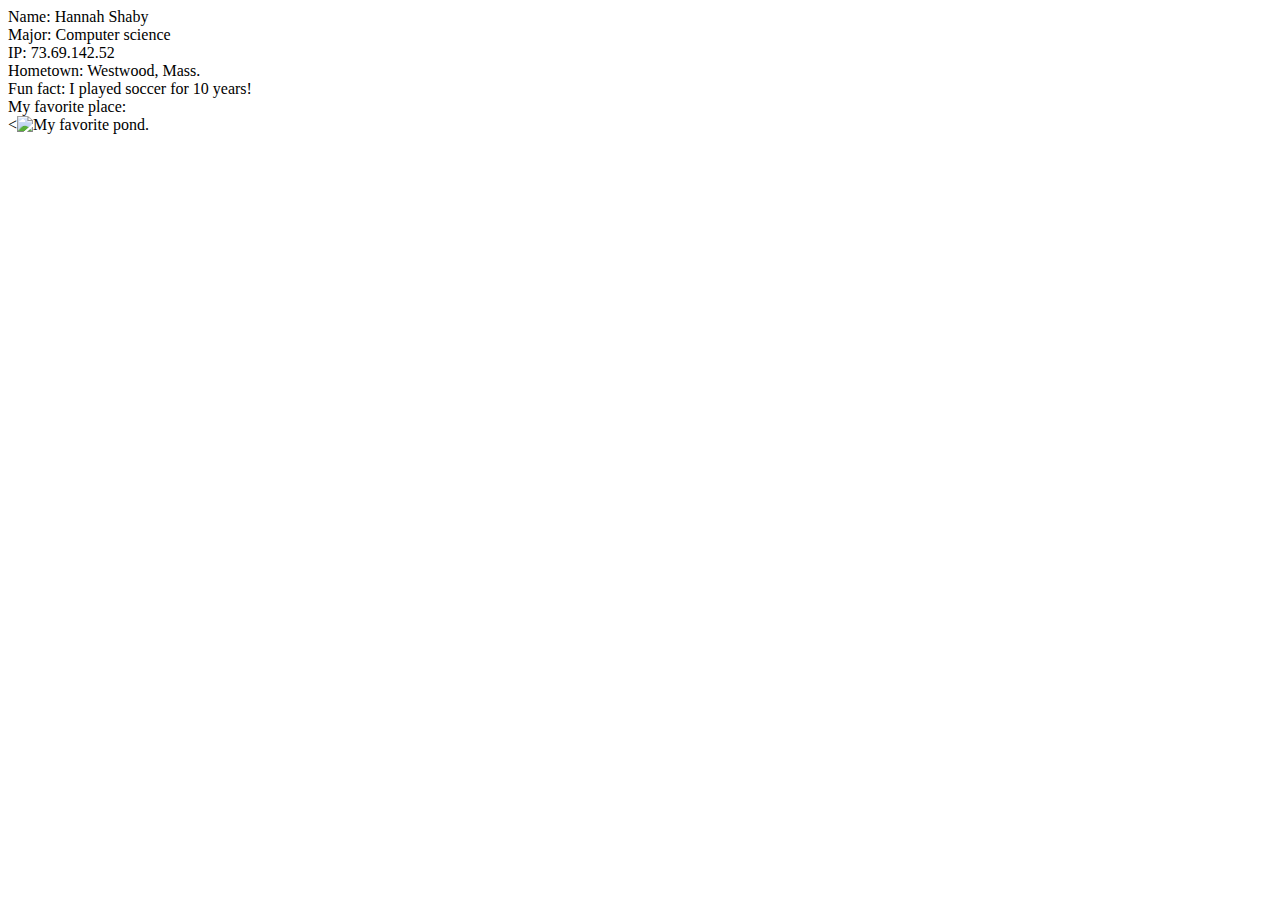
==== index.html @ 8356b81f "Update index.html" ====
<!DOCTYPE html>
<html>
<body>
Name: Hannah Shaby
</br>
Major: Computer science
</br>
IP: 73.69.142.52
</br>
Hometown: Westwood, Mass.
</br>
Fun fact: I played soccer for 10 years!
</br>
My favorite place: </br>
<<img src="https://www.neponset.org/wp-content/uploads/2013/03/buckmaster-pond-westwood-for-web-e1438280186653.jpg" alt="My favorite pond.">
</body>
</html>
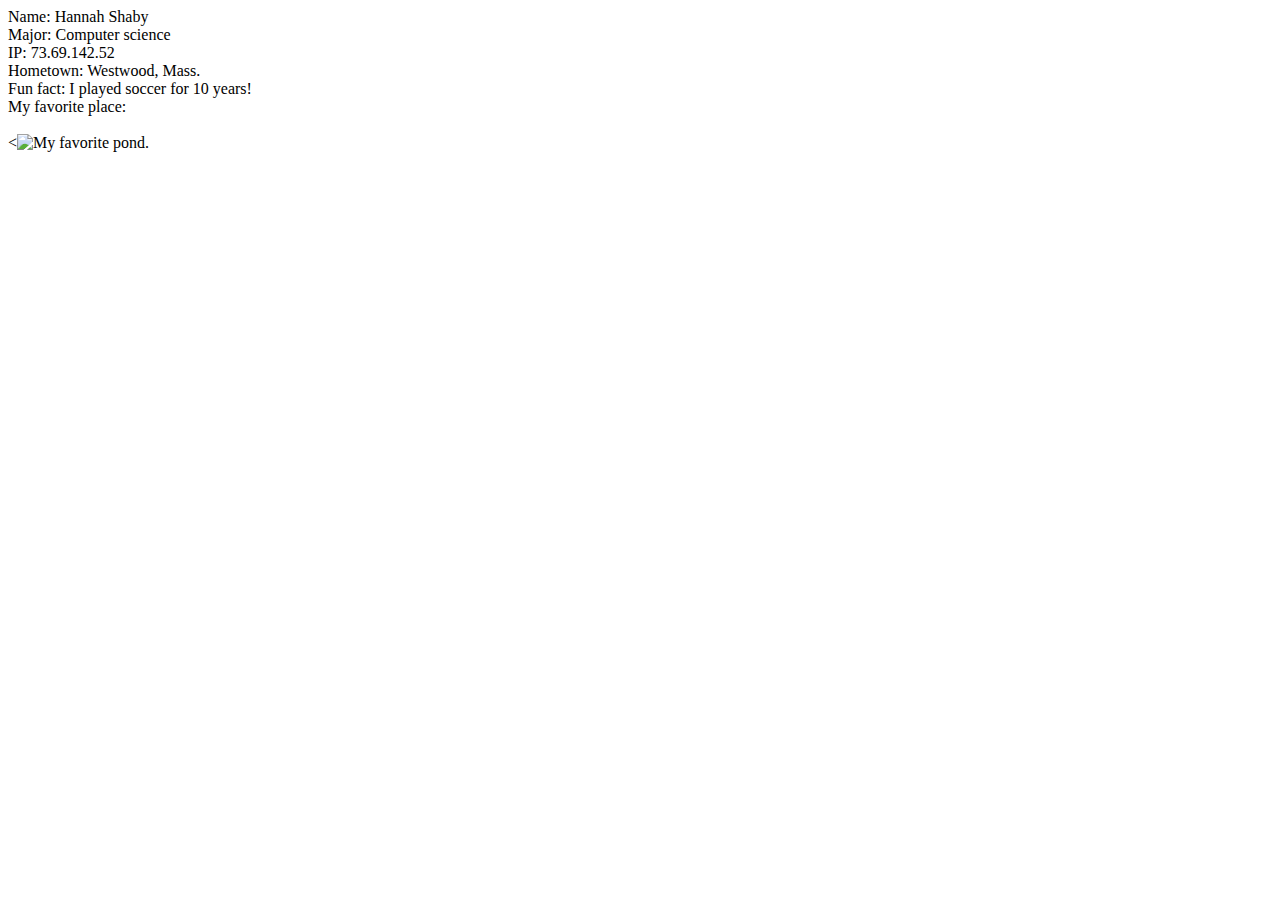
==== commit 9abeab71: "Update index.html" ====
--- a/index.html
+++ b/index.html
@@ -11,7 +11,9 @@
 </br>
 Fun fact: I played soccer for 10 years!
 </br>
-My favorite place: </br>
+My favorite place: 
+</br>
+</br>
 <<img src="https://www.neponset.org/wp-content/uploads/2013/03/buckmaster-pond-westwood-for-web-e1438280186653.jpg" alt="My favorite pond.">
 </body>
 </html>
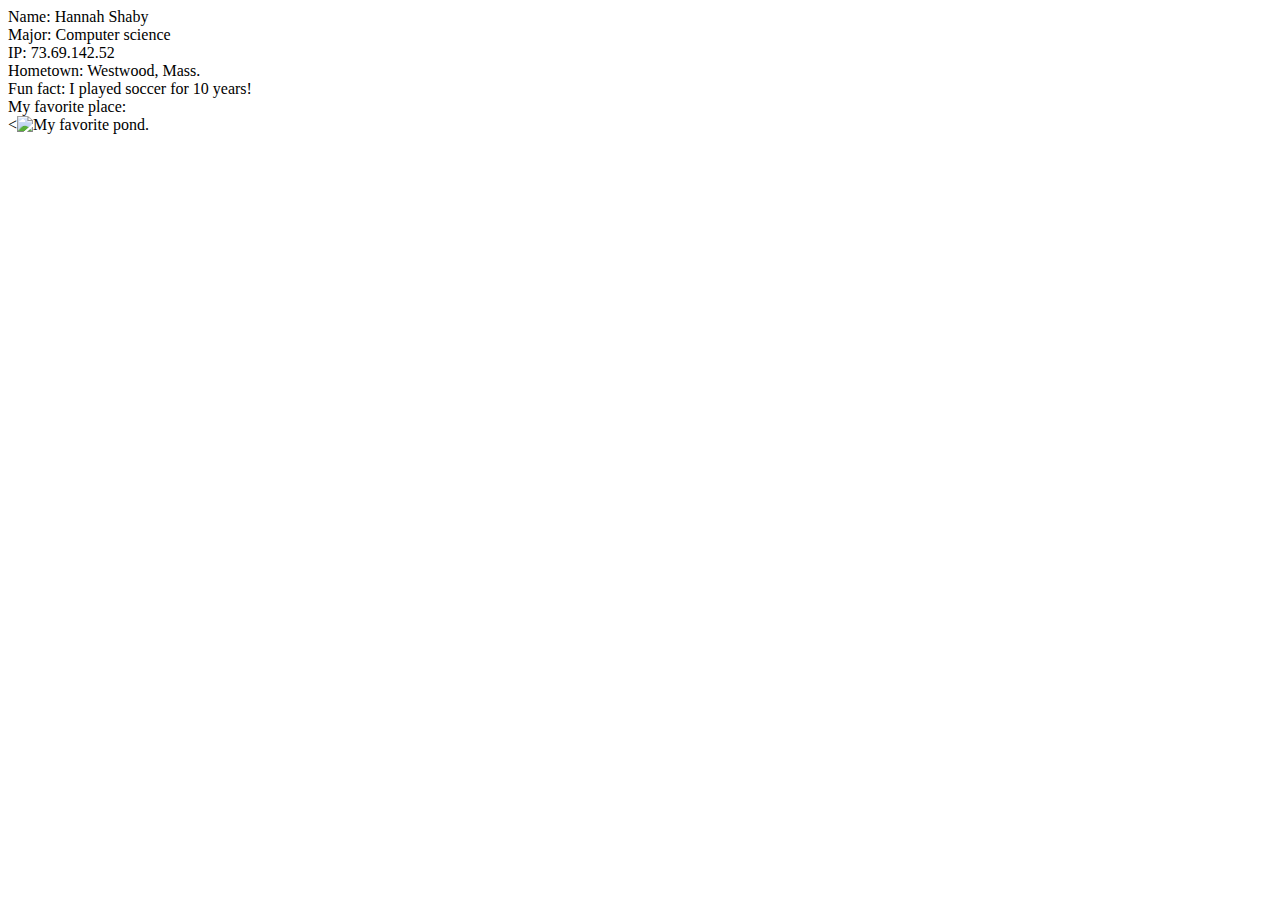
==== commit aae9c7d8: "Update index.html" ====
--- a/index.html
+++ b/index.html
@@ -11,8 +11,7 @@
 </br>
 Fun fact: I played soccer for 10 years!
 </br>
-My favorite place: 
-</br>
+My favorite place:
 </br>
 <<img src="https://www.neponset.org/wp-content/uploads/2013/03/buckmaster-pond-westwood-for-web-e1438280186653.jpg" alt="My favorite pond.">
 </body>
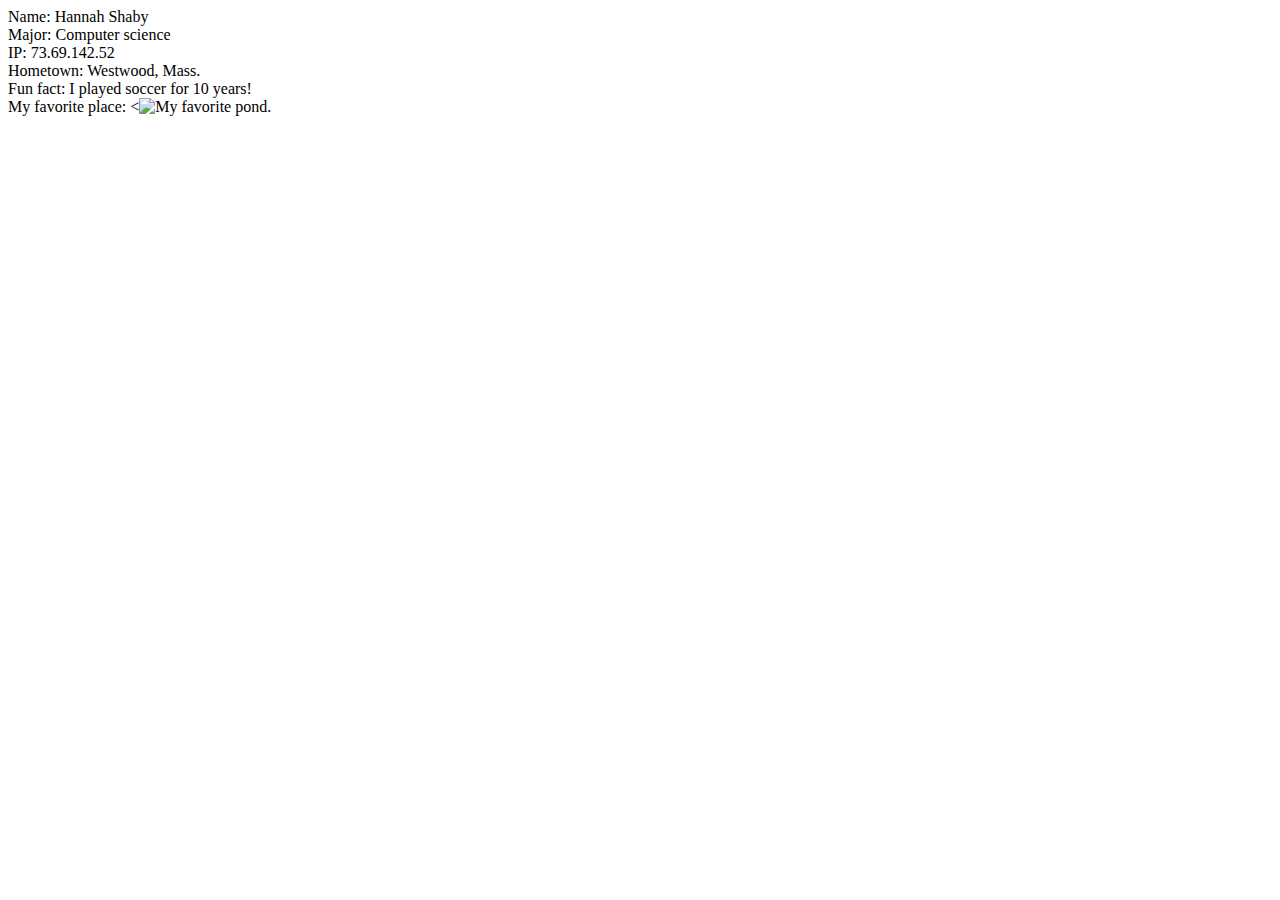
==== commit 5eb068f1: "Update index.html" ====
--- a/index.html
+++ b/index.html
@@ -1,4 +1,5 @@
 <!DOCTYPE html>
+
 <html>
 <body>
 Name: Hannah Shaby
@@ -12,7 +13,7 @@
 Fun fact: I played soccer for 10 years!
 </br>
 My favorite place:
-</br>
+
 <<img src="https://www.neponset.org/wp-content/uploads/2013/03/buckmaster-pond-westwood-for-web-e1438280186653.jpg" alt="My favorite pond.">
 </body>
 </html>
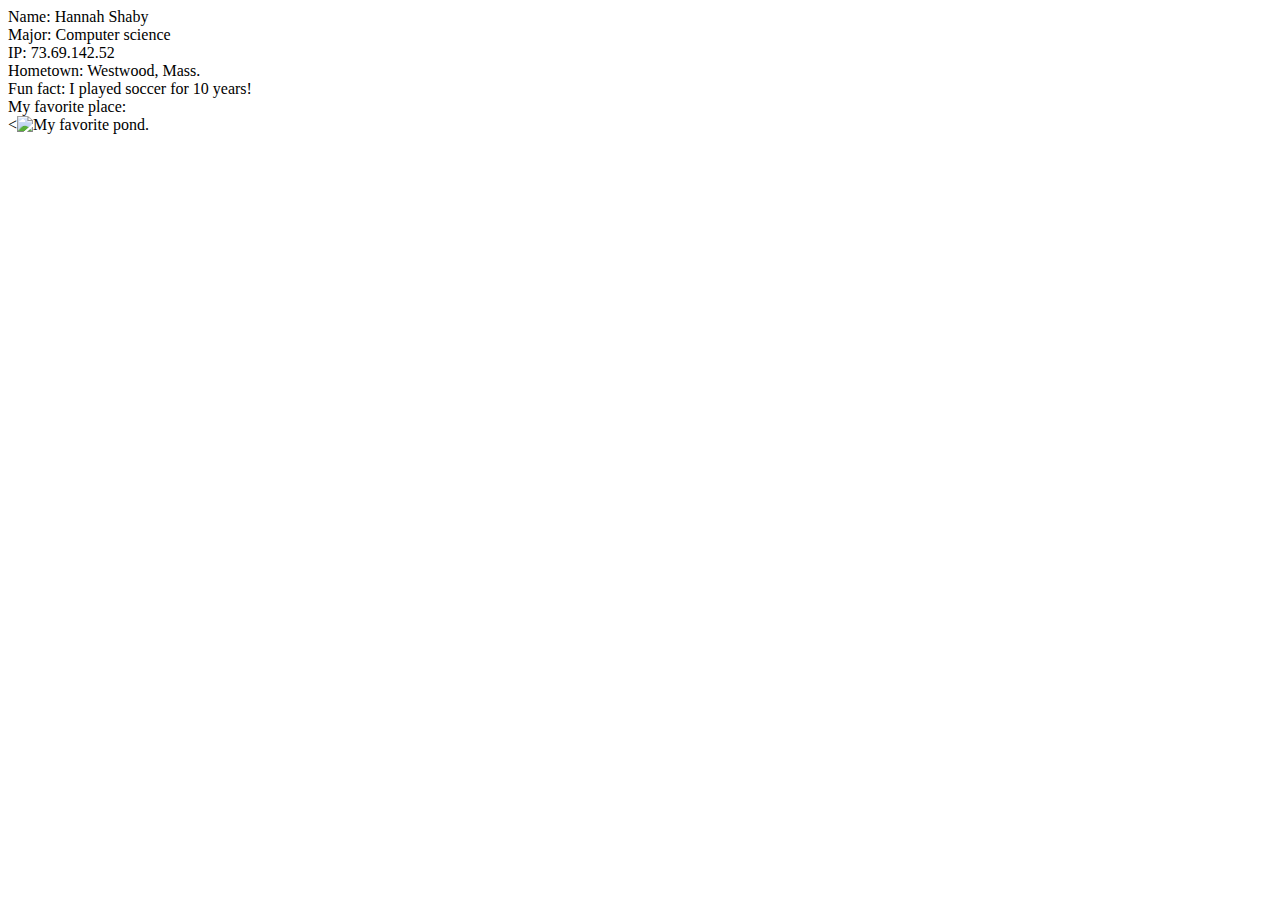
==== commit b770a125: "Update index.html" ====
--- a/index.html
+++ b/index.html
@@ -1,5 +1,4 @@
 <!DOCTYPE html>
-
 <html>
 <body>
 Name: Hannah Shaby
@@ -13,8 +12,7 @@
 Fun fact: I played soccer for 10 years!
 </br>
 My favorite place:
-
-<<img src="https://www.neponset.org/wp-content/uploads/2013/03/buckmaster-pond-westwood-for-web-e1438280186653.jpg" alt="My favorite pond.">
+</br>
+ <<img src="https://www.neponset.org/wp-content/uploads/2013/03/buckmaster-pond-westwood-for-web-e1438280186653.jpg" alt="My favorite pond.">
 </body>
 </html>
-
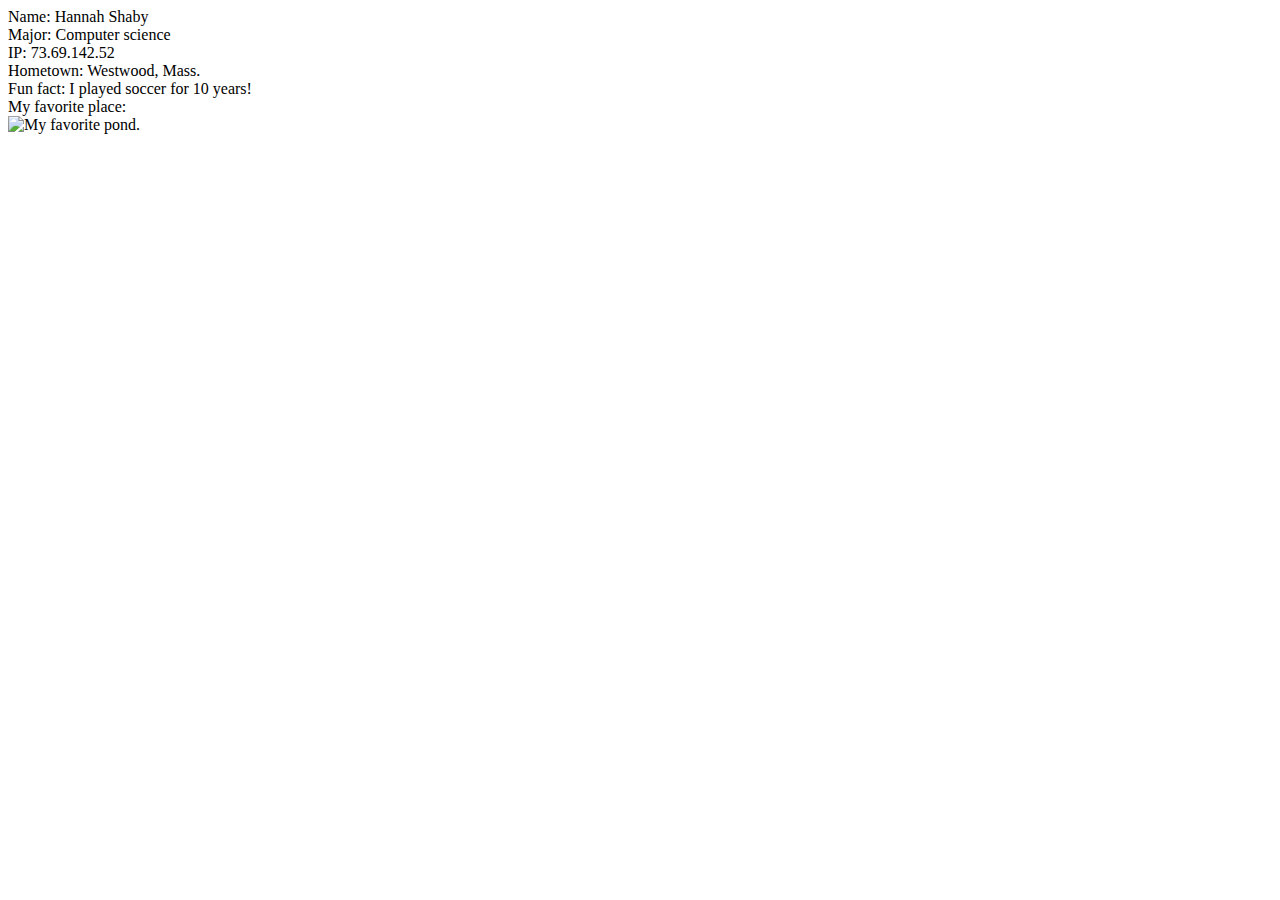
==== commit ab90787c: "Update index.html" ====
--- a/index.html
+++ b/index.html
@@ -13,6 +13,6 @@
 </br>
 My favorite place:
 </br>
- <<img src="https://www.neponset.org/wp-content/uploads/2013/03/buckmaster-pond-westwood-for-web-e1438280186653.jpg" alt="My favorite pond.">
+ <img src="https://www.neponset.org/wp-content/uploads/2013/03/buckmaster-pond-westwood-for-web-e1438280186653.jpg" alt="My favorite pond.">
 </body>
 </html>
